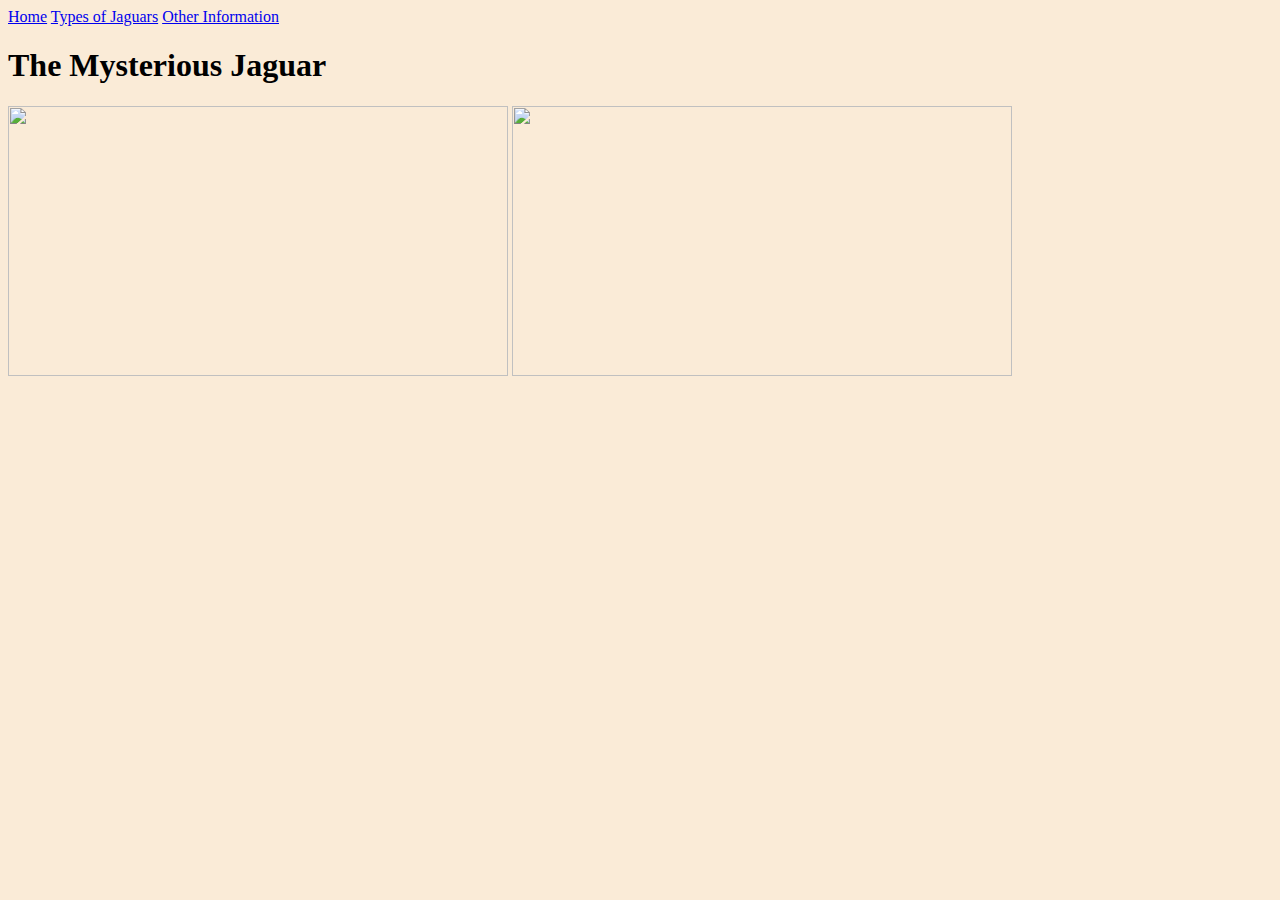
==== jaguars.html @ c4497255 "links" ====
<!DOCTYPE html>
<html lang="en">
<head>
    <meta charset="UTF-8">
    <meta name="viewport" content="width=device-width, initial-scale=1.0">
    <title>Home</title>
</head>
<body>
    <a href="index.html">Home</a>
    <a href="jaguars.html">Types of Jaguars</a>
    <a href="learnmore.html">Other Information</a>
    <h1>The Mysterious Jaguar</h1>
    <img src="https://th-thumbnailer.cdn-si-edu.com/d4DsfrfcLn9LXj51bAm3mTgGh0I=/800x450/https://tf-cmsv2-smithsonianmag-media.s3.amazonaws.com/filer/Jaguars-female-walking-631.jpg" width="500" height="270">
    <img src="https://t4.ftcdn.net/jpg/06/19/32/77/360_F_619327773_EShcWxI5LqMjED5DO3BWrmrMhd88W4sF.jpg" width="500" height="270">
    <h2></h2>
    <h3></h3>
    <body style="background-color: antiquewhite;"></body>
</body>
</html>
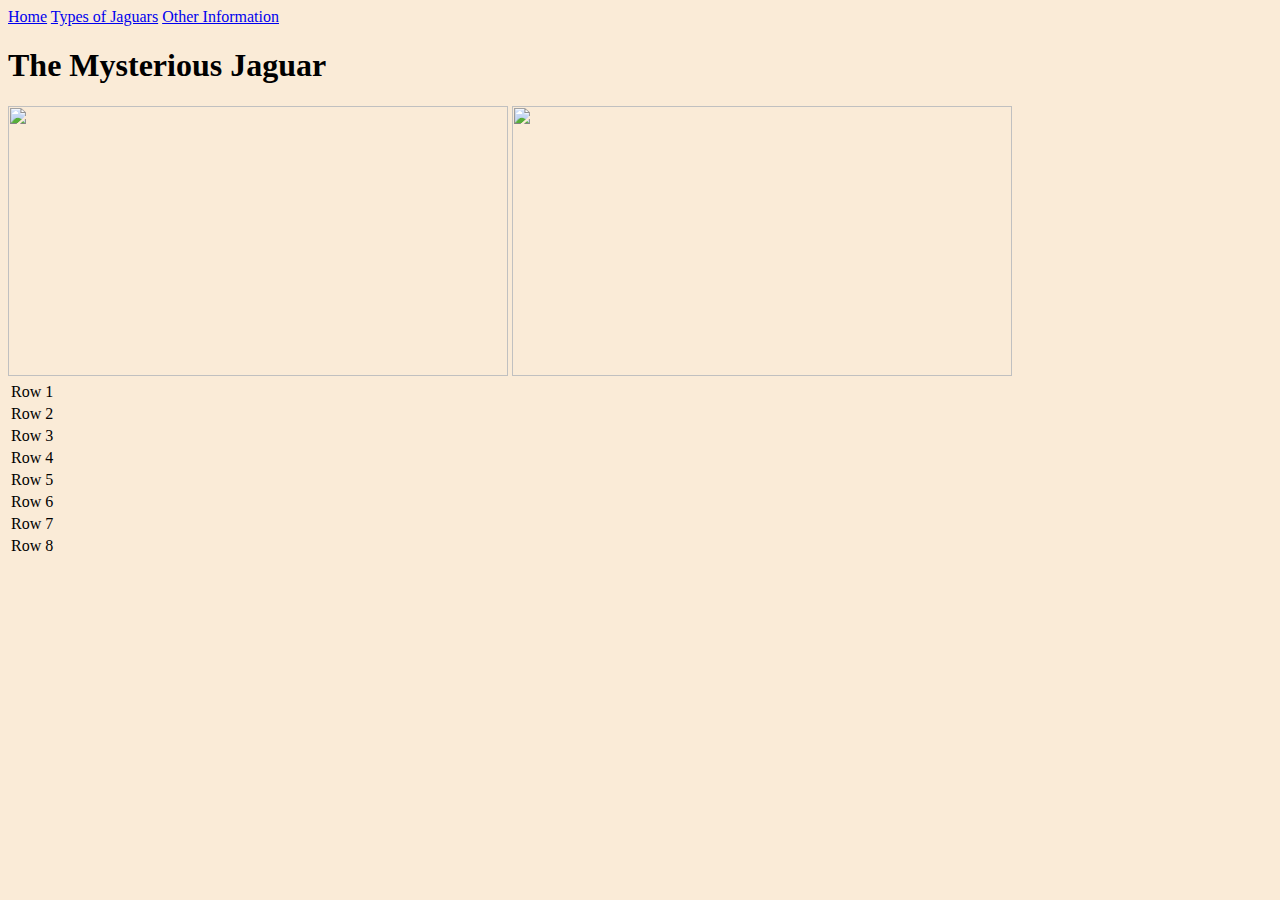
==== commit 47e57305: "table" ====
--- a/jaguars.html
+++ b/jaguars.html
@@ -12,8 +12,32 @@
     <h1>The Mysterious Jaguar</h1>
     <img src="https://th-thumbnailer.cdn-si-edu.com/d4DsfrfcLn9LXj51bAm3mTgGh0I=/800x450/https://tf-cmsv2-smithsonianmag-media.s3.amazonaws.com/filer/Jaguars-female-walking-631.jpg" width="500" height="270">
     <img src="https://t4.ftcdn.net/jpg/06/19/32/77/360_F_619327773_EShcWxI5LqMjED5DO3BWrmrMhd88W4sF.jpg" width="500" height="270">
-    <h2></h2>
-    <h3></h3>
     <body style="background-color: antiquewhite;"></body>
+    <table>
+        <tr>
+            <td>Row 1</td>
+        </tr>
+        <tr>
+            <td>Row 2</td>
+        </tr>
+        <tr>
+            <td>Row 3</td>
+        </tr>
+        <tr>
+            <td>Row 4</td>
+        </tr>
+        <tr>
+            <td>Row 5</td>
+        </tr>
+        <tr>
+            <td>Row 6</td>
+        </tr>
+        <tr>
+            <td>Row 7</td>
+        </tr>
+        <tr>
+            <td>Row 8</td>
+        </tr>
+    </table>
 </body>
 </html>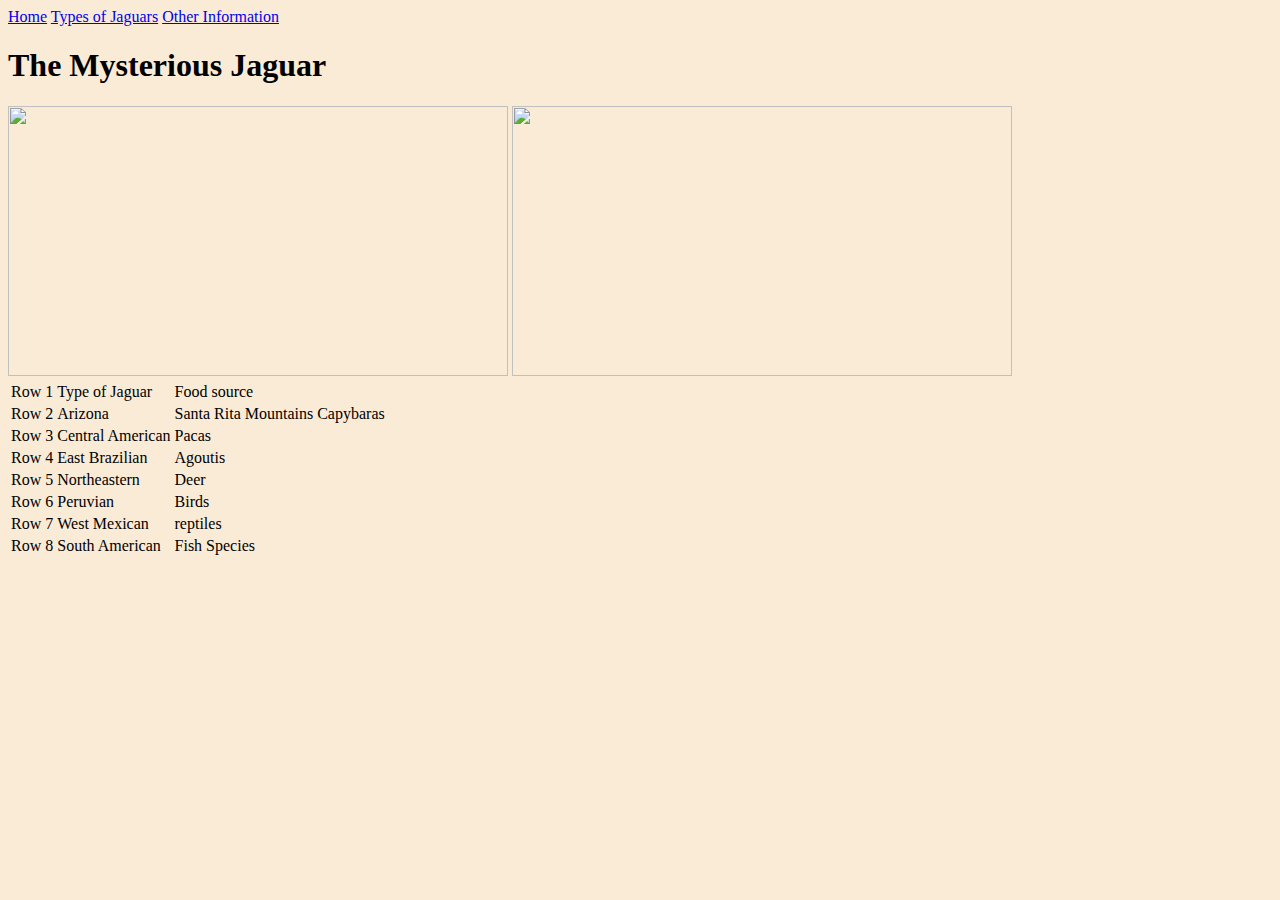
==== commit 95a04d97: "link with image" ====
--- a/jaguars.html
+++ b/jaguars.html
@@ -16,27 +16,45 @@
     <table>
         <tr>
             <td>Row 1</td>
+            <td>Type of Jaguar</td>
+            <td>Food source
+            </td>
         </tr>
         <tr>
             <td>Row 2</td>
+            <td>Arizona</td>
+            <td>Santa Rita Mountains</td>
+            <td>Capybaras</td>
         </tr>
         <tr>
             <td>Row 3</td>
+            <td>Central American</td>
+            <td>Pacas</td>
         </tr>
         <tr>
             <td>Row 4</td>
+            <td>East Brazilian</td>
+            <td>Agoutis</td>
         </tr>
         <tr>
             <td>Row 5</td>
+            <td>Northeastern</td>
+            <td>Deer</td>
         </tr>
         <tr>
             <td>Row 6</td>
+            <td>Peruvian</td>
+            <td>Birds</td>
         </tr>
         <tr>
             <td>Row 7</td>
+            <td>West Mexican</td>
+            <td>reptiles</td>
         </tr>
         <tr>
             <td>Row 8</td>
+            <td>South American</td>
+            <td>Fish Species</td>
         </tr>
     </table>
 </body>
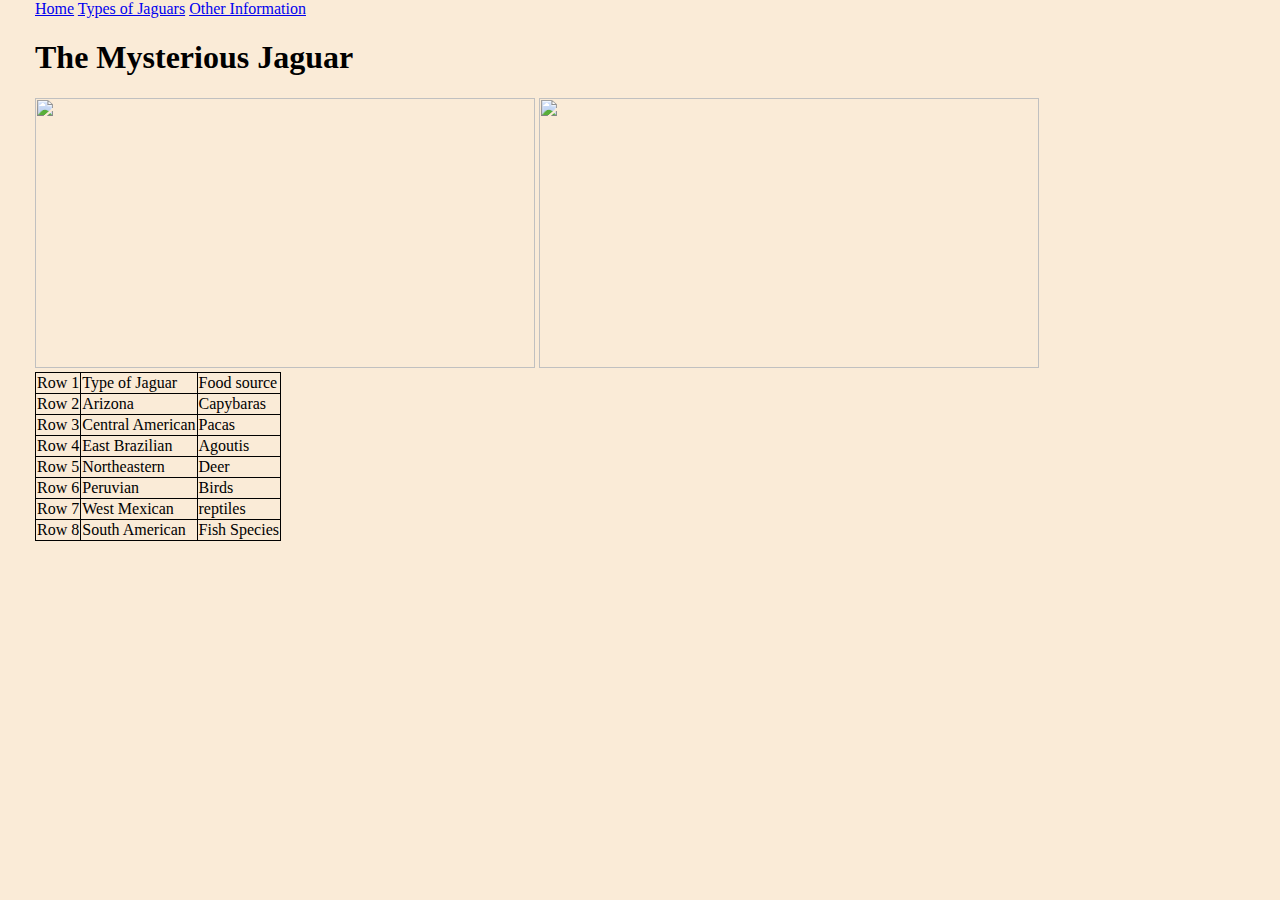
==== commit ae2be6d7: "css" ====
--- a/jaguars.html
+++ b/jaguars.html
@@ -4,6 +4,7 @@
     <meta charset="UTF-8">
     <meta name="viewport" content="width=device-width, initial-scale=1.0">
     <title>Home</title>
+    <link rel="stylesheet" href="styles.css">
 </head>
 <body>
     <a href="index.html">Home</a>
@@ -23,7 +24,6 @@
         <tr>
             <td>Row 2</td>
             <td>Arizona</td>
-            <td>Santa Rita Mountains</td>
             <td>Capybaras</td>
         </tr>
         <tr>
--- a/styles.css
+++ b/styles.css
@@ -0,0 +1,11 @@
+html{background:antiquewhite;}
+body{
+    background: white;
+    width: 1210px;
+    height: 350px;
+    margin:0 auto;
+    table, th, td {
+        border: 1px solid black;
+        border-collapse: collapse;
+      }
+}